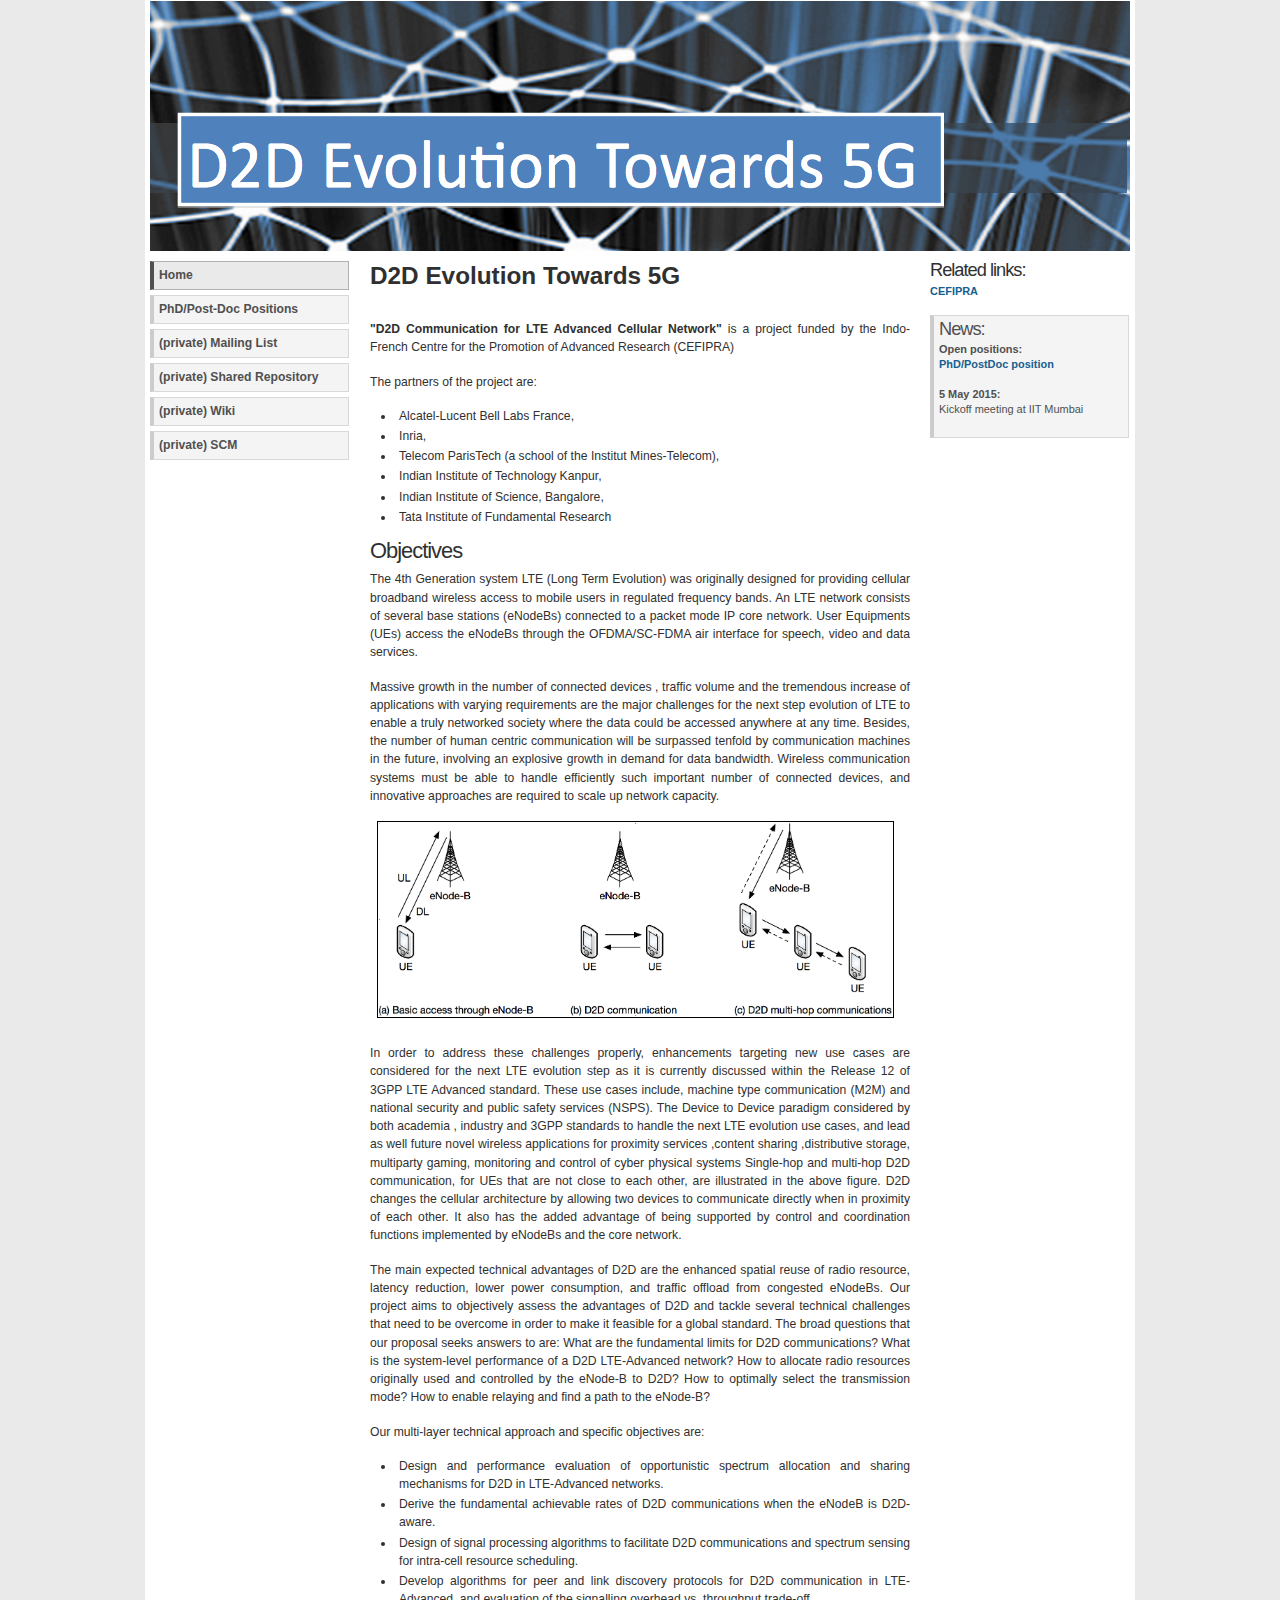
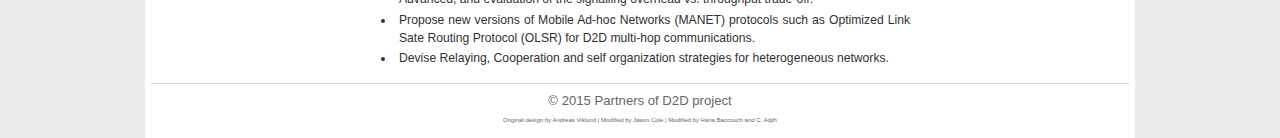
==== Site/current/index.html @ 955f4370 "initial version of web site + generator" ====
<!DOCTYPE html PUBLIC "-//W3C//DTD XHTML 1.0 Strict//EN" "http://www.w3.org/TR/xhtml1/DTD/xhtml1-strict.dtd">
<html xmlns="http://www.w3.org/1999/xhtml" xml:lang="en" lang="en">
<head>
  <meta http-equiv="content-type" content="text/html; charset=utf-8" />
  <meta name="description" content="Your description goes here" />
  <meta name="keywords" content="your,keywords,goes,here" />
  <meta name="author" content="Your Name" />
  <link rel="stylesheet" type="text/css" href="andreas00.css" media="screen,projection" />
  <title>D2D Evolution Towards 5G</title>
</head>

<body>
<div id="wrap">
	<div id="header">
	 <font color=#FAFAFA >	<h1></h1>
	<p><b><h2></h2></b></p>
	</font> 
	</div>

	<div id="leftside">
		<h2 class="hide">Sample menu:</h2>
		<ul class="avmenu">
                       <li><a class="current" href="index.html">Home</a></li>
<li><a href="phd-postdoc-position.html">PhD/Post-Doc Positions</a></li>

                         <br>
			<li><a href="https://lists.gforge.inria.fr/mailman/listinfo/d2d-4-5g-project">(private) Mailing List</a></li>
			<li><a href="https://partage.inria.fr/share/page/site/d2d-4-5g/documentlibrary">(private) Shared Repository</a></li>
			<li><a href="https://gforge.inria.fr/plugins/mediawiki/wiki/d2d-4-5g/">(private) Wiki</a></li>
			<li><a href="https://gforge.inria.fr/scm/?group_id=7706">(private) SCM</a></li>
		</ul>



		
	</div>

	<div id="extras">
		
	<!-- img src="img/logo-inria.png" height="60" width="200" class="center" alt="Example content image" / -->
		<h2>Related links:</h2>
		<ul>
			<li><a href="http://www.cefipra.org/">CEFIPRA</a></li>
			
		</ul>

		<div class="announce">
			<h2>News:</h2>
			<p><strong>Open positions:</strong><br />
			<a href="phd-postdoc-position.html">PhD/PostDoc position</a> </p>

			<p><strong>5 May 2015:</strong><br />
			Kickoff meeting at IIT Mumbai </p>
			<!-- <p class="textright"><a href="https://sites.google.com/site/">Meeting&raquo;</a></p> -->
		</div>
	</div>


<!-- ================================================== -->

    <div id="content" style="text-align: justify;">

    
<h1>D2D Evolution Towards 5G</h1>
<br>
<p> <b>"D2D Communication for LTE Advanced Cellular Network"</b> is a project funded by the Indo-French Centre for the Promotion of Advanced Research (CEFIPRA)
</p>

<p>
The partners of the project are:
<ul>
<li>Alcatel-Lucent Bell Labs France, </li>
<li>Inria,</li>
<li>Telecom ParisTech (a school of the Institut Mines-Telecom),</li>
<li>Indian Institute of Technology Kanpur,</li>
<li>Indian Institute of Science, Bangalore,</li>
<li>Tata Institute of Fundamental Research</li>
</ul>
</p>

<h2>Objectives</h2>

<p>
The 4th Generation system LTE (Long Term Evolution) was originally designed for providing cellular broadband wireless access to mobile users in regulated frequency bands. An LTE network consists of several base stations (eNodeBs) connected to a packet mode IP core network. User Equipments (UEs) access the eNodeBs through the OFDMA/SC-FDMA air interface for speech, video and data services.</p>

<p>
Massive growth in the number of connected devices , traffic volume and the tremendous increase of applications with varying requirements are the major challenges for the next step evolution of LTE to enable a truly networked society where the data could be accessed anywhere at any time.
Besides, the number of human centric communication will be surpassed tenfold by communication machines in the future, involving an explosive growth in demand for data bandwidth. Wireless communication systems must be able to handle efficiently such important number of connected devices, and innovative approaches are required to scale up network capacity.</p>

<p style="text-align:center">
<img src="img/D2D-figure.png" 
     alt="Basic UE access and D2D communications in LTE Networks"
     style="background-color:white; width:95%; border:1px solid black;">
</p>

<p>
In order to address these challenges properly, enhancements targeting new use cases are considered for the next LTE evolution step as it is currently discussed within the Release 12 of 3GPP LTE Advanced standard. These use cases include,
machine type communication (M2M) and national security and public safety services (NSPS).
The Device to Device paradigm considered by both academia , industry and 3GPP standards to handle the next LTE evolution use cases, and lead as well future novel wireless applications for proximity services ,content sharing ,distributive storage, multiparty gaming, monitoring and control of cyber physical systems
Single-hop and multi-hop D2D communication, for UEs that are not close to each other, are illustrated in the above figure. D2D changes the cellular architecture by allowing two devices to communicate directly when in proximity of each other. It also has the added advantage of being supported by control and coordination functions implemented by eNodeBs and the core network.
</p>
<p>
The main expected technical advantages of D2D are the enhanced spatial reuse of radio resource, latency reduction, lower power consumption, and traffic offload from congested eNodeBs.
Our <!-- proposal --> project aims to objectively assess the advantages of D2D and tackle several technical challenges that need to be overcome in order to make it feasible for a global standard. The broad questions that our proposal seeks answers to are: What are the fundamental limits for D2D communications? What is the system-level performance of a D2D LTE-Advanced network? How to allocate radio resources originally used and controlled by the eNode-B to D2D? How to optimally select the transmission mode? How to enable relaying and find a path to the eNode-B?</p>

<p>
Our multi-layer technical approach and specific objectives are:
<ul>
<li>Design and performance evaluation of opportunistic spectrum allocation and sharing mechanisms for D2D in LTE-Advanced networks.</li>
<li>Derive the fundamental achievable rates of D2D communications when the eNodeB is D2D-aware.</li>
<li>Design of signal processing algorithms to facilitate D2D communications and spectrum sensing for intra-cell resource scheduling.</li>
<li>Develop algorithms for peer and link discovery protocols for D2D communication in LTE-Advanced, and evaluation of the signalling overhead vs. throughput trade-off.</li>
<li>Propose new versions of Mobile Ad-hoc Networks (MANET) protocols such as Optimized Link Sate Routing Protocol (OLSR) for D2D multi-hop communications.</li>
<li>Devise Relaying, Cooperation and self organization strategies for heterogeneous networks.</li>
</ul>
</p>


    </div>

<!-- ================================================== -->

	<div id="footer">
		<p><span>&copy; 2015 <a href="#">Partners of D2D project</a></span><br />
		<!-- img src="img/logo-inria.png" height="40" width="100" class="center" alt="Example content image" / -->
<span style="font-size: 10%;"> <a href="http://andreasviklund.com/templates/" title="Original CSS template design">Original design</a> by <a href="http://andreasviklund.com/" title="Andreas Viklund">Andreas Viklund</a> | Modified by <a href="http://Jasoncole.ca">Jason Cole</a> | Modified by <a href="http://fr.viadeo.com/fr/profile/hana.baccouch">Hana Baccouch</a> and C. Adjih </span></p>
	</div>

</div>
</body>
</html>
---- Site/current/andreas00.css ----
/*
Original design: andreas00 (v2.2 - Apr 24, 2008) - A free xhtml/css website template by Andreas Viklund.
For more information, see http://andreasviklund.com/templates/andreas00/
*/

/* Main layout and header */
body {background:url(./img/bg.gif) repeat-y top center #eaeaea; color:#3a3a3a; font:76% Verdana,Tahoma,Arial,sans-serif; line-height:1.4em; margin:0 auto; padding:0;}
#wrap {background:#fff; color:#303030; margin:0 auto; padding:1px 5px; width:980px;}
#header {background:url(./img/image-networks.png) no-repeat bottom left #fff; color:#505050; height:250px; margin:0 0 10px; padding:0;}
#header h1 {font-size:2.5em; font-weight:400; letter-spacing:-2px; margin:0 0 15px 15px; padding:20px 0 0;}
#header h1 a,#header h1 a:hover {font-weight:400; padding:0;}
#header p {font-size:1.1em; letter-spacing:-1px; margin:0 0 20px 15px; padding:0 0 0 3px;}

/* Left sidebar and menu */
#leftside {clear:left; float:left; margin:0 0 10px; padding:0; width:200px;}
#leftside ul.avmenu {list-style:none; margin:0 0 18px; padding:0; width:200px;}
#leftside ul.avmenu li {display:inline; padding:0; width:150px;}
#leftside ul.avmenu li a {background:url(img/menubg.gif) repeat-x bottom left #f4f4f4; border-bottom:1px solid #d8d8d8; border-left:4px solid #ccc; border-right:1px solid #d8d8d8; border-top:1px solid #d8d8d8; color:#505050; float:left; font-size:1em; font-weight:700; margin-bottom:5px; padding:5px 1px 5px 5px; text-decoration:none; width:188px;}
#leftside ul.avmenu li a:hover,#leftside ul.avmenu li a.current {background:url(img/menubg2.gif) repeat-x bottom left #eaeaea; border-bottom:1px solid #b0b0b0; border-left:4px solid #505050; border-right:1px solid #b0b0b0; border-top:1px solid #b0b0b0; color:#505050;}
#leftside ul.avmenu ul {font-size:0.9em; margin:0 0 0 15px; padding:0 0 5px 0; width:183px;}
#leftside ul.avmenu ul a {padding:3px 1px 3px 5px; width:173px;}
#leftside ul.avmenu ul ul {font-size:1em; width:170px;}
#leftside ul.avmenu ul ul a {width:158px;}
#leftside h2 {font-size:1.5em; font-weight:400;}


/* Right sidebar */
#extras {float:right; margin:0 0 10px; padding:0; width:200px;}
#extras p,#extras ul {font-size:0.9em; line-height:1.3em; margin:0 0 1.5em; padding:0;}
#extras li {list-style:none; margin:0 0 6px; padding:0;}
#extras h2 {font-size:1.5em; font-weight:400; letter-spacing:-1px; margin:0 0 6px;}
#extras .announce {background:url(img/menubg.gif) repeat-x bottom left #f4f4f4; border-bottom:1px solid #d8d8d8; border-left:4px solid #ccc; border-right:1px solid #d8d8d8; border-top:1px solid #d8d8d8; clear:left; color:#505050; line-height:1.3em; margin:10px 0; padding:5px 5px 5px; width:184px;}
#extras p,.announce p {font-size:0.9em;}
/* Main content */
#content {line-height:1.5em; margin:10px 220px 10px 220px; padding:0; text-align:left;}
#contentwide {line-height:1.5em; margin:10px 0 10px 220px; padding:0; text-align:left;}
#content h2,#contentwide h2 {font-size:1.8em; font-weight:400; letter-spacing:-1px; margin:8px 0 10px; padding:0;}
#content h3,#contentwide h3 {font-size:1.5em; font-weight:400; margin:6px 0; padding:0;}
#content img,#contentwide img {background:#ccc; border:4px solid #f0f0f0; color:#303030; display:inline; padding:1px; margin:0 10px 5px 0;}
#content ul,#content ol,#contentwide ul,#contentwide ol {margin:0 0 16px 20px; padding:0;}
#content ul ul,#content ol ol,#contentwide ul ul,#contentwide ol ol {margin:2px 0 2px 15px;}
#content li,#contentwide li {margin:0 0 2px 5px; padding:0 0 0 4px;}

/* Footer */
#footer {background:#fff; border-top:1px solid #dadada; clear:both; color:#666; font-size:0.9em; margin:0 auto; padding:8px 0; text-align:center; width:980px;
    bottom: 0;
}
#footer p {margin:0; padding:2;}
#footer a {background:inherit; color:#666; font-weight:400; text-decoration:none;}
#footer a:hover {text-decoration:underline;}
#footer span {font-size:1.2em;}

/* Links and paragraphs */
a {background:inherit; color:#166090; text-decoration:none; font-weight:700;}
a:hover {background:inherit; color:#286ea0; text-decoration:underline;}
a img {border:0;}
p {margin:0 0 16px;}
blockquote {background:url(img/menubg.gif) repeat-x bottom left #f4f4f4; border-bottom:1px solid #d8d8d8; border-left:4px solid #ccc; border-right:1px solid #d8d8d8; border-top:1px solid #d8d8d8; color:#505050; margin:16px; padding:7px 7px 7px 11px;}
blockquote p {font-size:1.1em; line-height:1.3em; margin:0;}

/* Tables and forms */
table {border:1px solid #d8d8d8; border-collapse:collapse; line-height:1.3em; width:95%; margin:0 0 16px; padding:0;}
caption {font-size:1.5em; font-weight:400; margin:0; padding:6px 0 8px; text-align:left;}
th {background:url(img/menubg2.gif) repeat-x bottom left #eaeaea; color:#505050; padding:7px; text-align:left;}
td {background:url(img/menubg.gif) repeat-x bottom left #f4f4f4; color:#303030; font-size:0.9em; padding:7px; text-align:left;}
input,textarea {border:1px solid #ccc; font-family:Verdana,Tahoma,Arial,Sans-Serif; font-size:1em; margin:0; padding:4px;}
label {margin:2px 0 2px 0; font-size:1.2em;}
input {width:200px;}
textarea {width:400px;}

/* Search box */
#searchbox label,.hide {display:none;}
#searchbox {margin:6px 0 16px; padding:0;}
#searchform {background:#fff; border:1px solid #ccc; color:#505050; font-size:0.9em; padding:4px; width:116px;}

/* Additional classes */
.announce h2 {margin:0 0 10px; padding:0;}
.textright {margin:-10px 0 4px; text-align:right;}
.center {text-align:center;}
.small {font-size:0.8em;}
.large {font-size:1.3em;}
.red {color:red;}
.green {color:green;}
.blue {color:blue;}
.highlighted {background:#f0f0f0; border:1px solid #b0b0b0; color:#303030; padding:3px;}
.button {background:url(img/menubg.gif) repeat-x bottom left #f4f4f4; border-bottom:1px solid #d8d8d8; border-left:4px solid #ccc; border-right:1px solid #d8d8d8; border-top:1px solid #d8d8d8; color:#505050; font-weight:400; font-size:1.2em; margin:0 0 15px; padding:7px 7px 7px 11px; width:120px;}
.left {float:left; margin:10px 10px 5px 0;}
.right {float:right; margin:10px 0 5px 10px;}
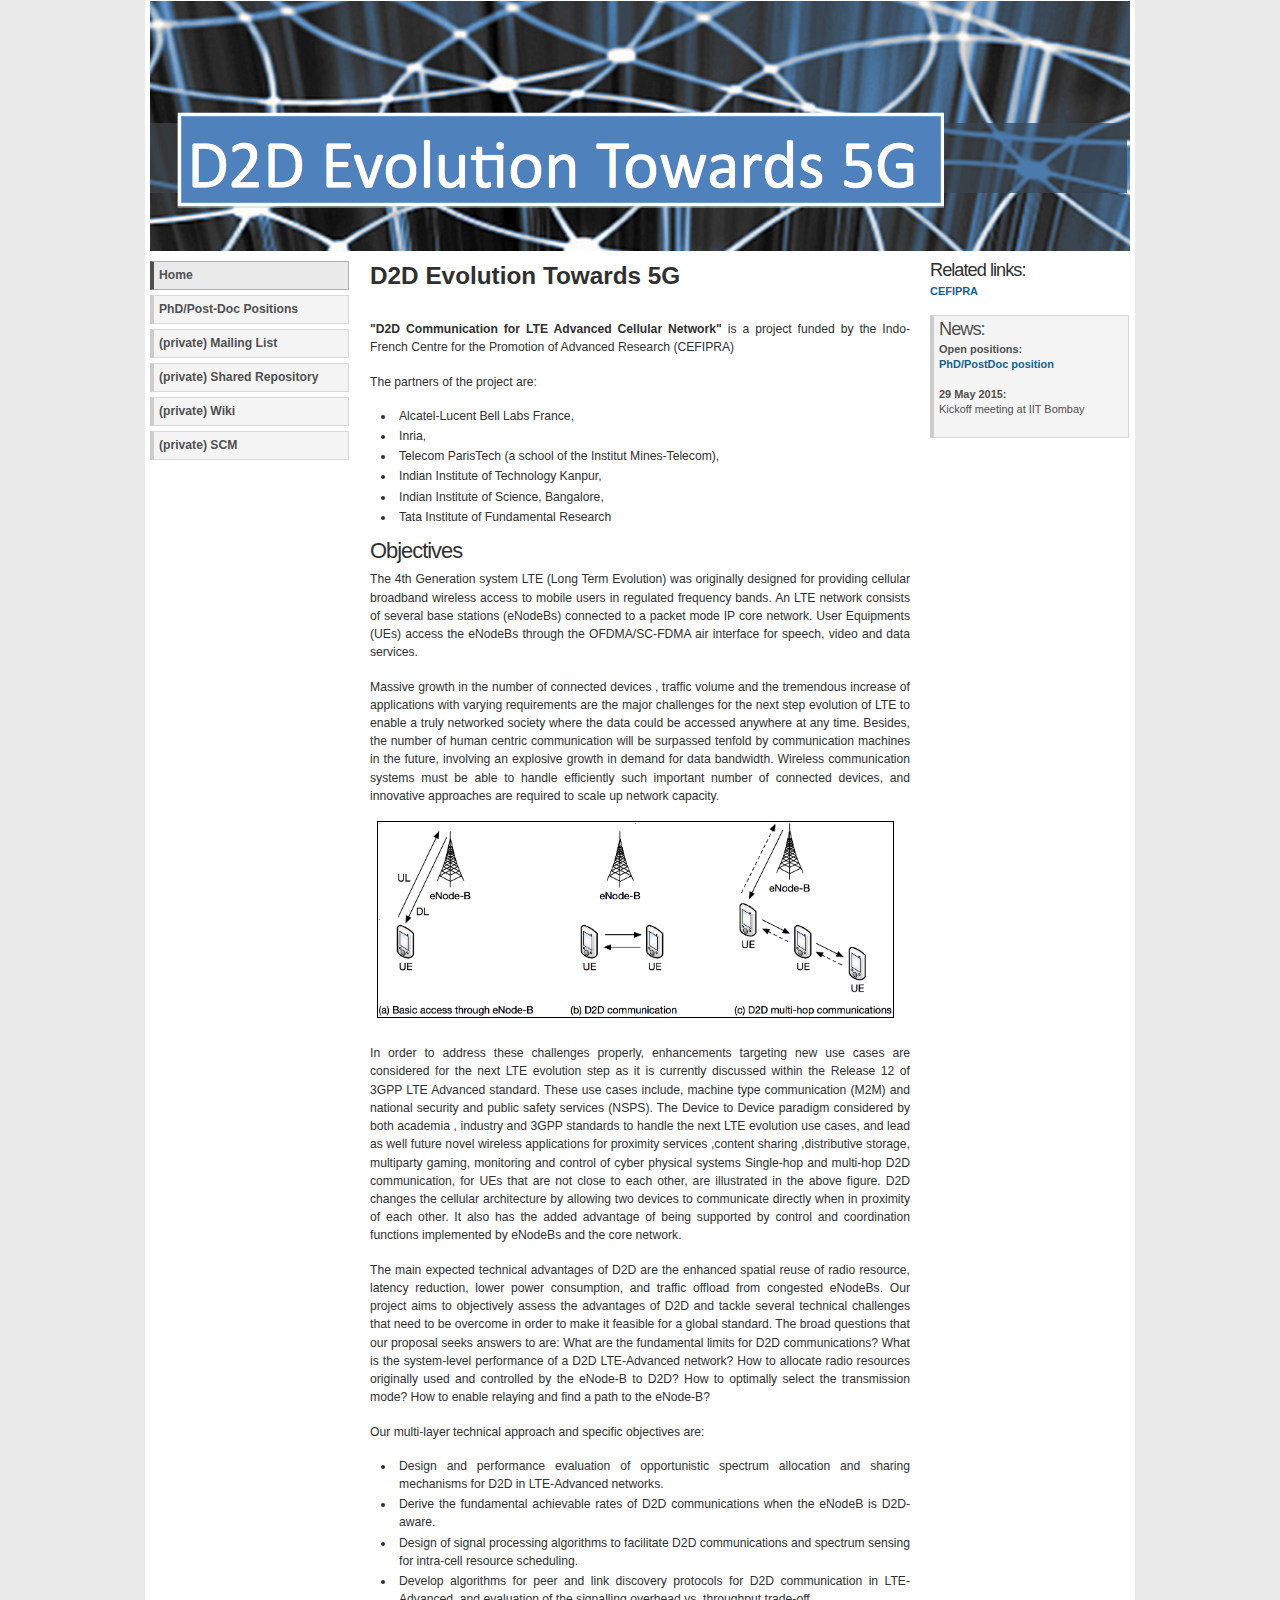
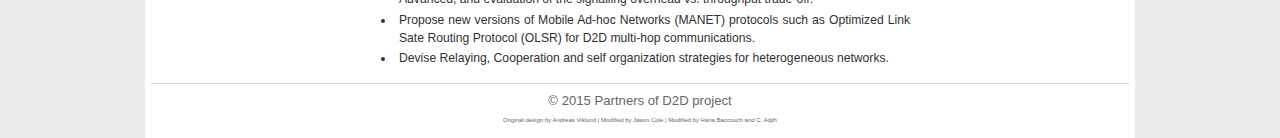
==== commit 8336bb42: "corrected kickoff date" ====
--- a/Site/current/index.html
+++ b/Site/current/index.html
@@ -49,8 +49,8 @@
 			<p><strong>Open positions:</strong><br />
 			<a href="phd-postdoc-position.html">PhD/PostDoc position</a> </p>
 
-			<p><strong>5 May 2015:</strong><br />
-			Kickoff meeting at IIT Mumbai </p>
+			<p><strong>29 May 2015:</strong><br />
+			Kickoff meeting at IIT Bombay </p>
 			<!-- <p class="textright"><a href="https://sites.google.com/site/">Meeting&raquo;</a></p> -->
 		</div>
 	</div>
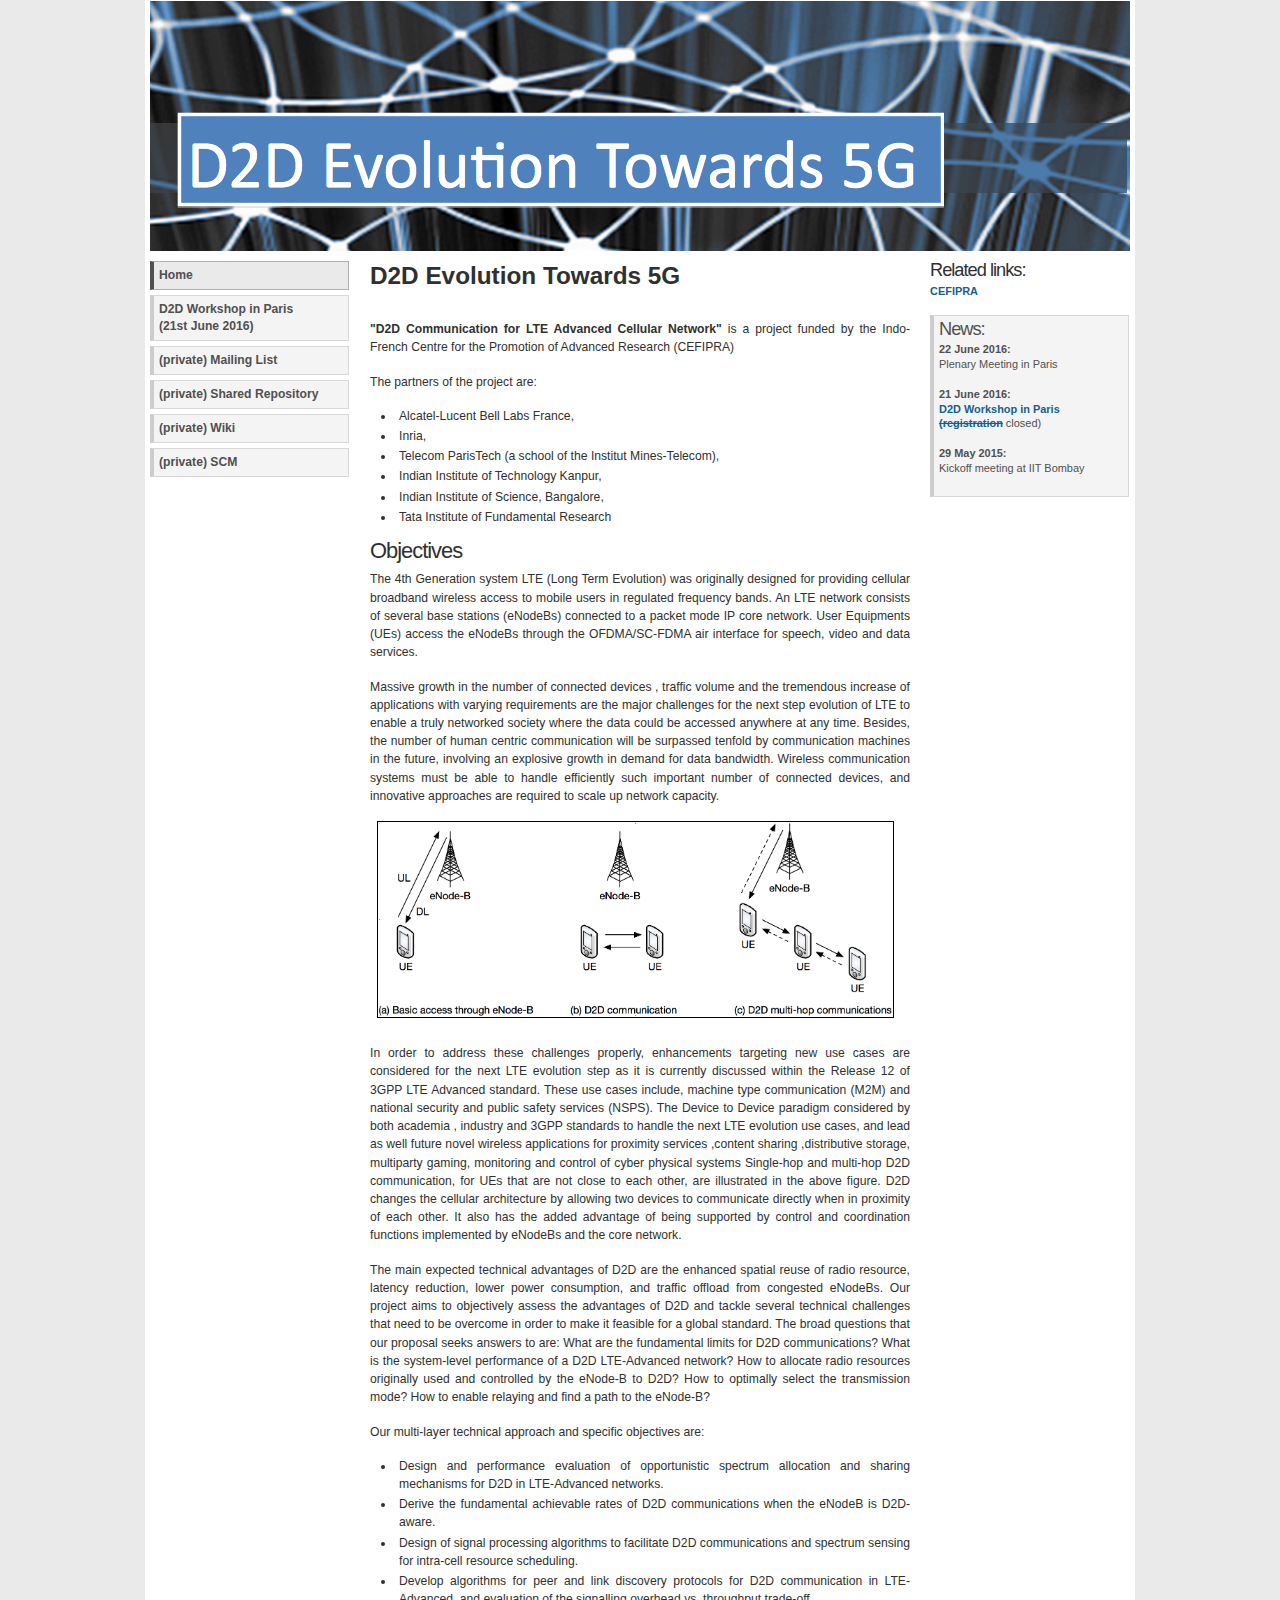
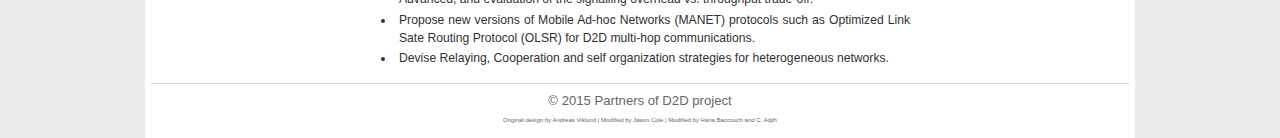
==== commit ab5cce4e: "added link to workshop subdirectory" ====
--- a/Site/current/index.html
+++ b/Site/current/index.html
@@ -21,7 +21,7 @@
 		<h2 class="hide">Sample menu:</h2>
 		<ul class="avmenu">
                        <li><a class="current" href="index.html">Home</a></li>
-<li><a href="phd-postdoc-position.html">PhD/Post-Doc Positions</a></li>
+<li><a href="Workshop-June2016">D2D Workshop in Paris <br>(21st June 2016)</a></li>
 
                          <br>
 			<li><a href="https://lists.gforge.inria.fr/mailman/listinfo/d2d-4-5g-project">(private) Mailing List</a></li>
@@ -45,9 +45,13 @@
 		</ul>
 
 		<div class="announce">
-			<h2>News:</h2>
-			<p><strong>Open positions:</strong><br />
-			<a href="phd-postdoc-position.html">PhD/PostDoc position</a> </p>
+		        <h2>News:</h2>
+			<p><strong>22 June 2016:</strong><br />
+			Plenary Meeting in Paris</p>
+
+			<p><strong>21 June 2016:</strong><br />
+			  <a href="Workshop-June2016">D2D Workshop in Paris</a>
+ 			  <a href="http://tiny.cc/d2d-5g-iot" style="text-decoration:line-through;">(registration</a> closed)</p>
 
 			<p><strong>29 May 2015:</strong><br />
 			Kickoff meeting at IIT Bombay </p>
